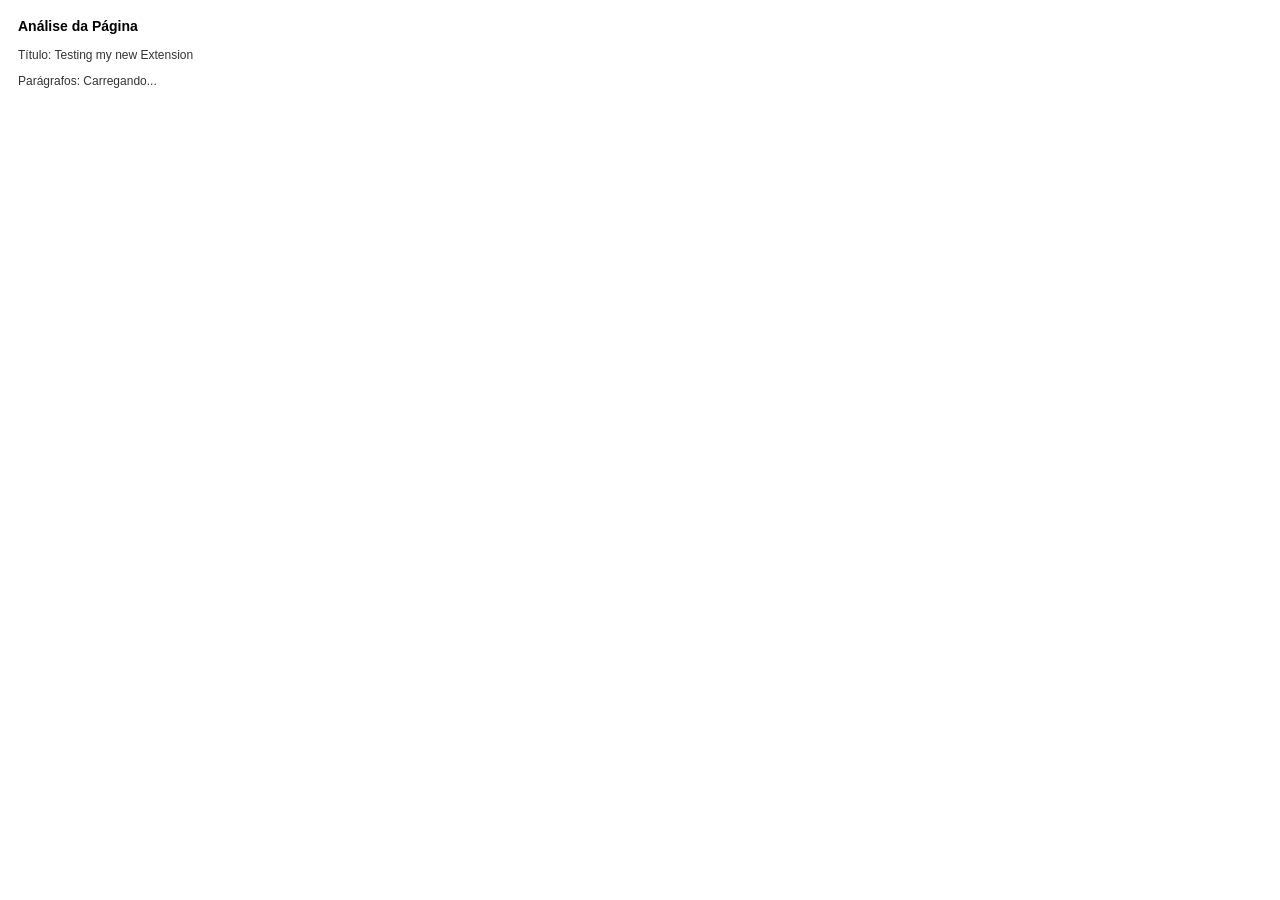
==== popup.html @ 8e9f9b7b "first commit" ====
<!DOCTYPE html>
<html>
<head>
  <meta charset="utf-8">
  <style>
    body { font-family: Arial, sans-serif; width: 220px; padding: 10px; }
    h3 { font-size: 14px; margin-top: 0; }
    p { font-size: 12px; color: #333; }
  </style>
</head>
<body>
  <h3>Análise da Página</h3>
  <p id="titulo">Título: Testing my new Extension</p>
  <p id="paragrafos">Parágrafos: Carregando...</p>
  
  <script src="popup.js"></script>
</body>
</html>
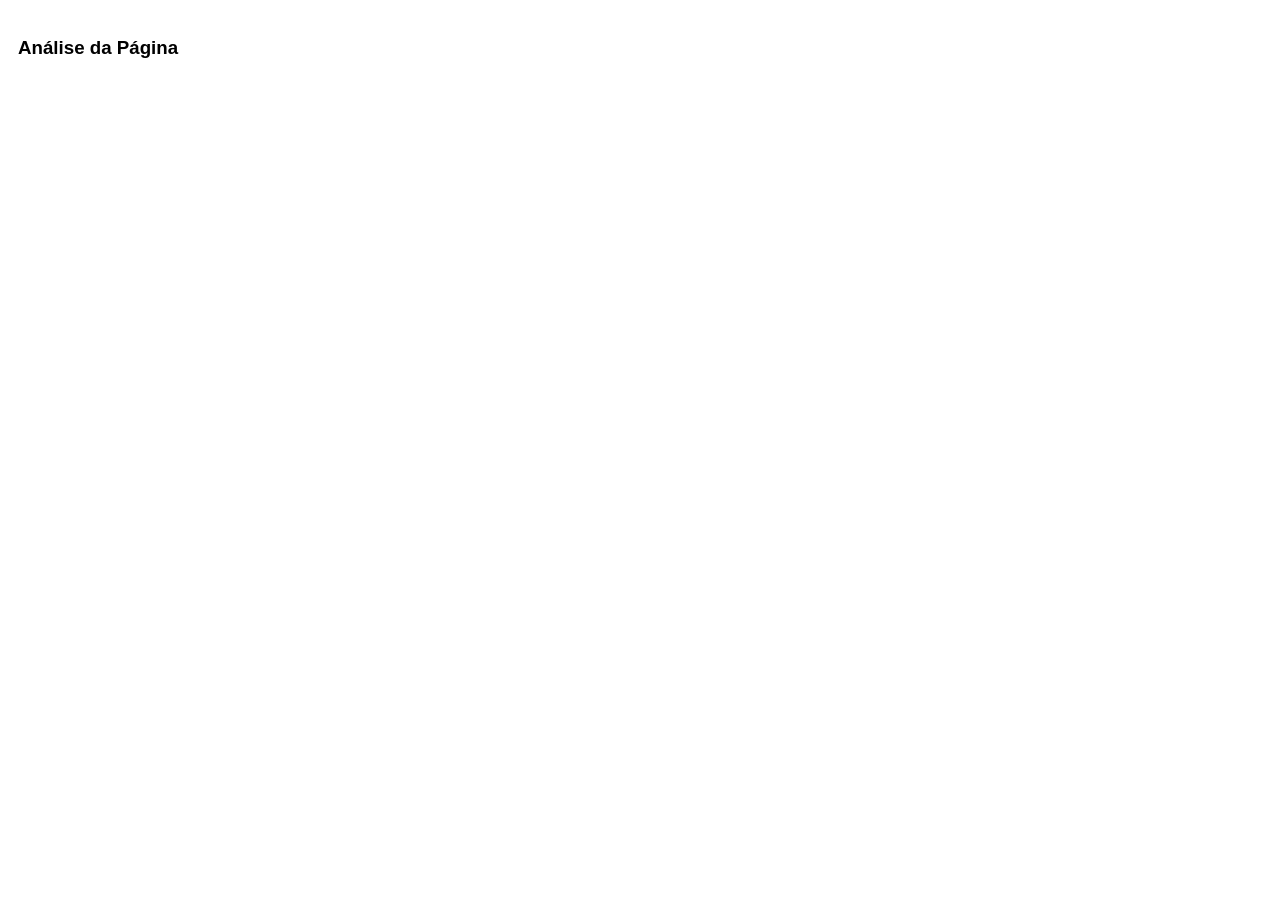
==== commit 40467a3e: "feat:Criando a comunicação entre content e popup" ====
--- a/popup.html
+++ b/popup.html
@@ -2,17 +2,12 @@
 <html>
 <head>
   <meta charset="utf-8">
-  <style>
-    body { font-family: Arial, sans-serif; width: 220px; padding: 10px; }
-    h3 { font-size: 14px; margin-top: 0; }
-    p { font-size: 12px; color: #333; }
-  </style>
+  <title>PAo de queijo</title>
+  <link rel="stylesheet" href="style.css">  
 </head>
 <body>
   <h3>Análise da Página</h3>
-  <p id="titulo">Título: Testing my new Extension</p>
-  <p id="paragrafos">Parágrafos: Carregando...</p>
-  
-  <script src="popup.js"></script>
+ <script src="popup.js"></script>
+ <p id="titulo"></p>
 </body>
 </html>
--- a/style.css
+++ b/style.css
@@ -0,0 +1,4 @@
+body { 
+    font-family: Arial, sans-serif;
+     width: 220px;
+      padding: 10px; }
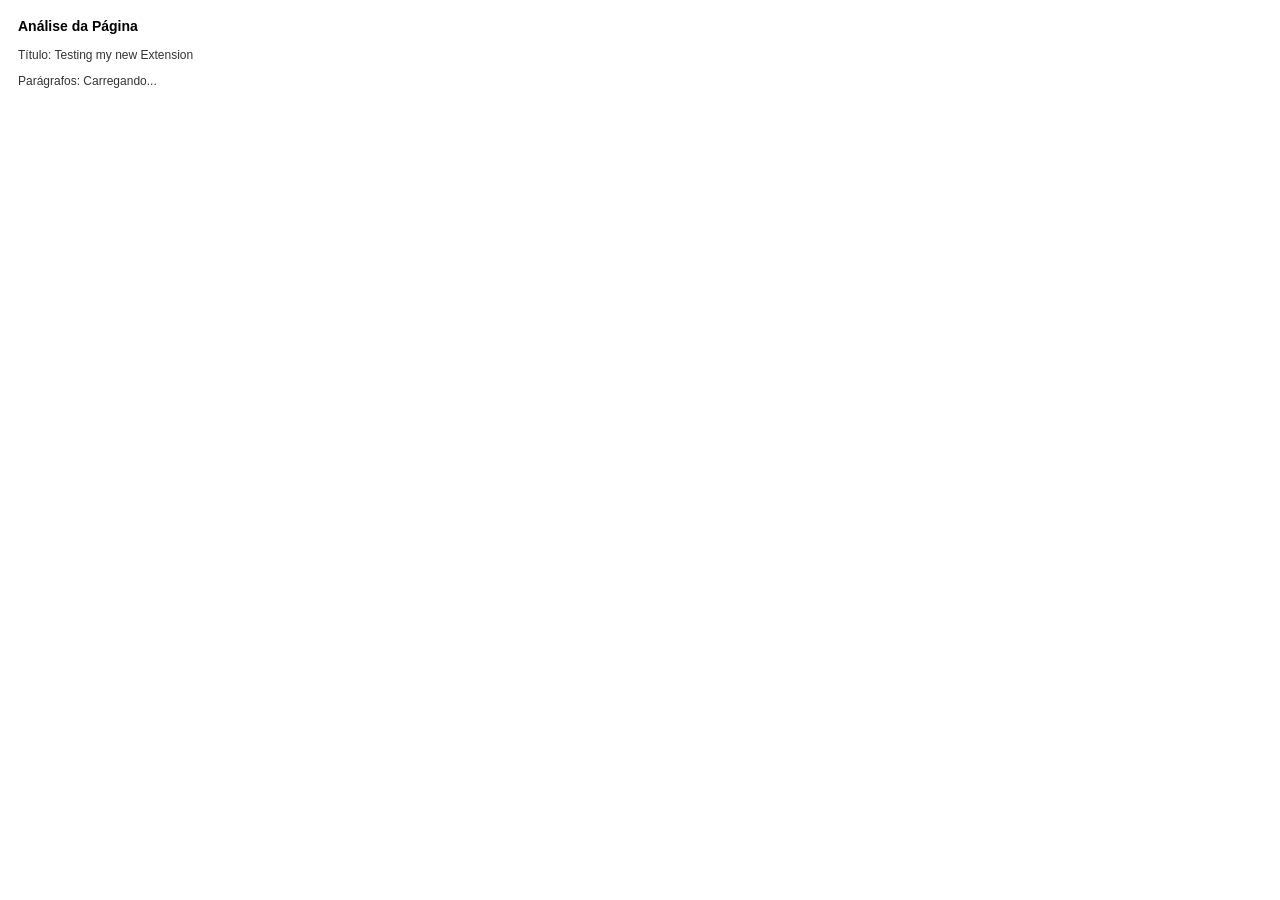
==== commit d57d8131: "feat: checkpoint RASTRO — MVP local completo (sprints 0-13 + microsprints 14.1-14.19) Trazer o estad" ====
--- a/popup.html
+++ b/popup.html
@@ -2,12 +2,17 @@
 <html>
 <head>
   <meta charset="utf-8">
-  <title>PAo de queijo</title>
-  <link rel="stylesheet" href="style.css">  
+  <style>
+    body { font-family: Arial, sans-serif; width: 220px; padding: 10px; }
+    h3 { font-size: 14px; margin-top: 0; }
+    p { font-size: 12px; color: #333; }
+  </style>
 </head>
 <body>
   <h3>Análise da Página</h3>
- <script src="popup.js"></script>
- <p id="titulo"></p>
+  <p id="titulo">Título: Testing my new Extension</p>
+  <p id="paragrafos">Parágrafos: Carregando...</p>
+  
+  <script src="popup.js"></script>
 </body>
 </html>
